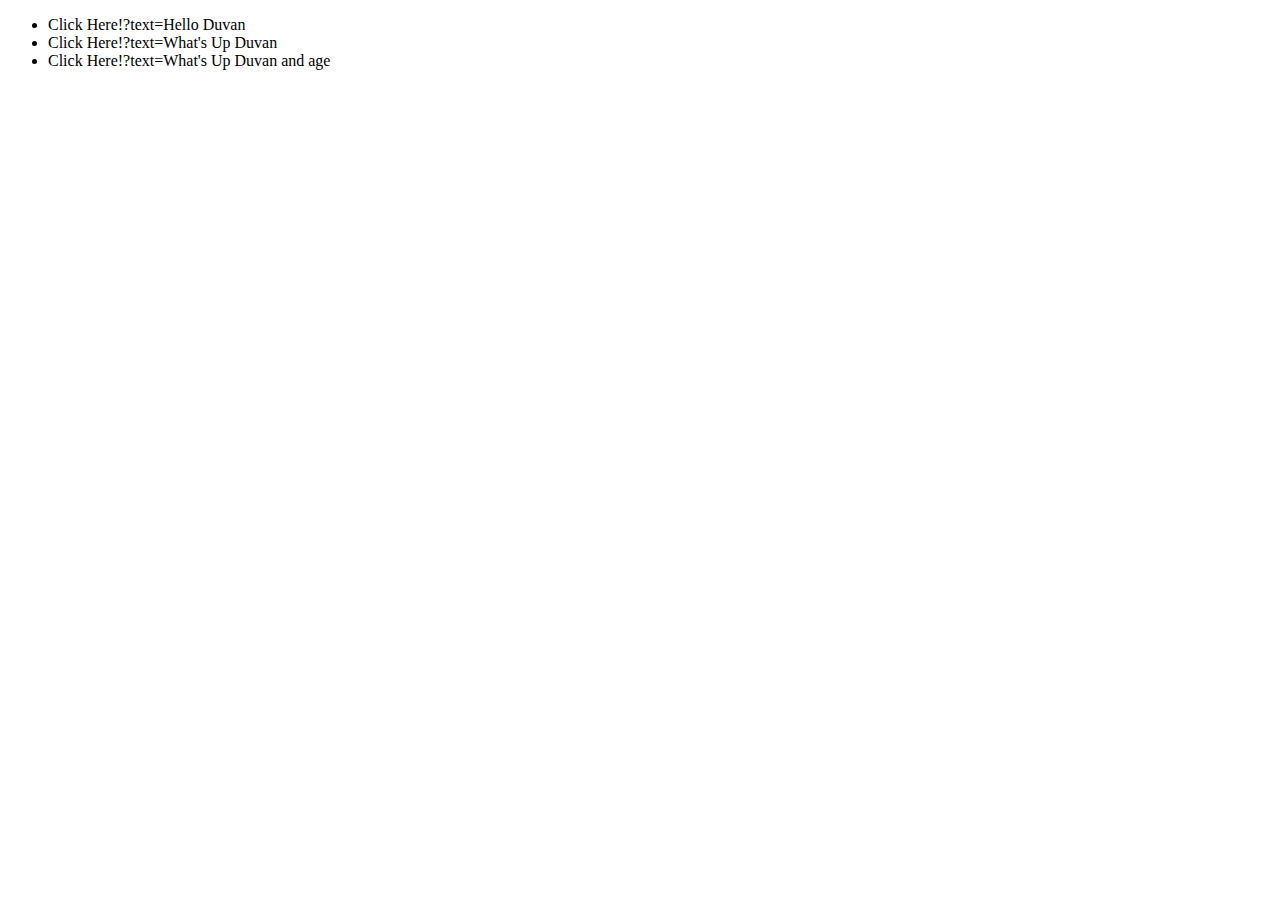
==== src/main/resources/templates/params/index.html @ 13a45f64 "Playing with parameters and url's" ====
<!DOCTYPE html>
<html xmlns:th="http://www.thymeleaf.org" lang="en">
<head>
    <meta charset="UTF-8">
    <title>Send params from http PUT</title>
</head>
<body>
<ul>
    <li>
        <a th:href="@{/params/watch(text='Hello Duvan')}">Click Here!?text=Hello Duvan</a>
    </li>
    <li>
        <a th:href="@{/params/watch(text='Whats Up')}">Click Here!?text=What's Up Duvan</a>
    </li>
    <li>
        <a th:href="@{/params/mix-params(wave='Whats Up Duvan',number=21)}">Click Here!?text=What's Up Duvan and age</a>
    </li>
</ul>
</body>
</html>
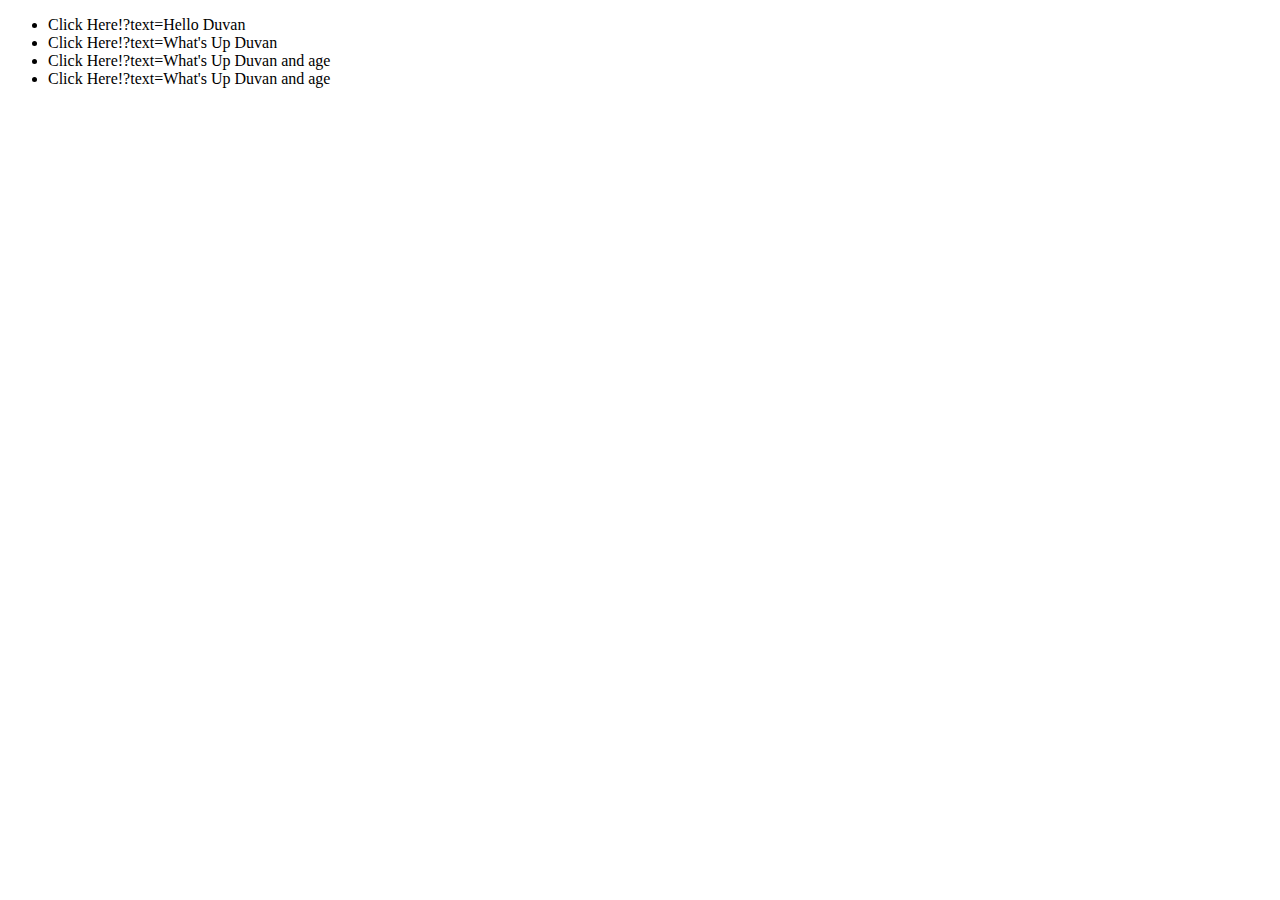
==== commit 3ff2bb01: "Create new routes" ====
--- a/src/main/resources/templates/params/index.html
+++ b/src/main/resources/templates/params/index.html
@@ -15,6 +15,10 @@
     <li>
         <a th:href="@{/params/mix-params(wave='Whats Up Duvan',number=21)}">Click Here!?text=What's Up Duvan and age</a>
     </li>
+    <li>
+        <a th:href="@{/params/mix-params-request(wave='Whats Up Duvan',number=73)}">Click Here!?text=What's Up Duvan and
+            age</a>
+    </li>
 </ul>
 </body>
 </html>